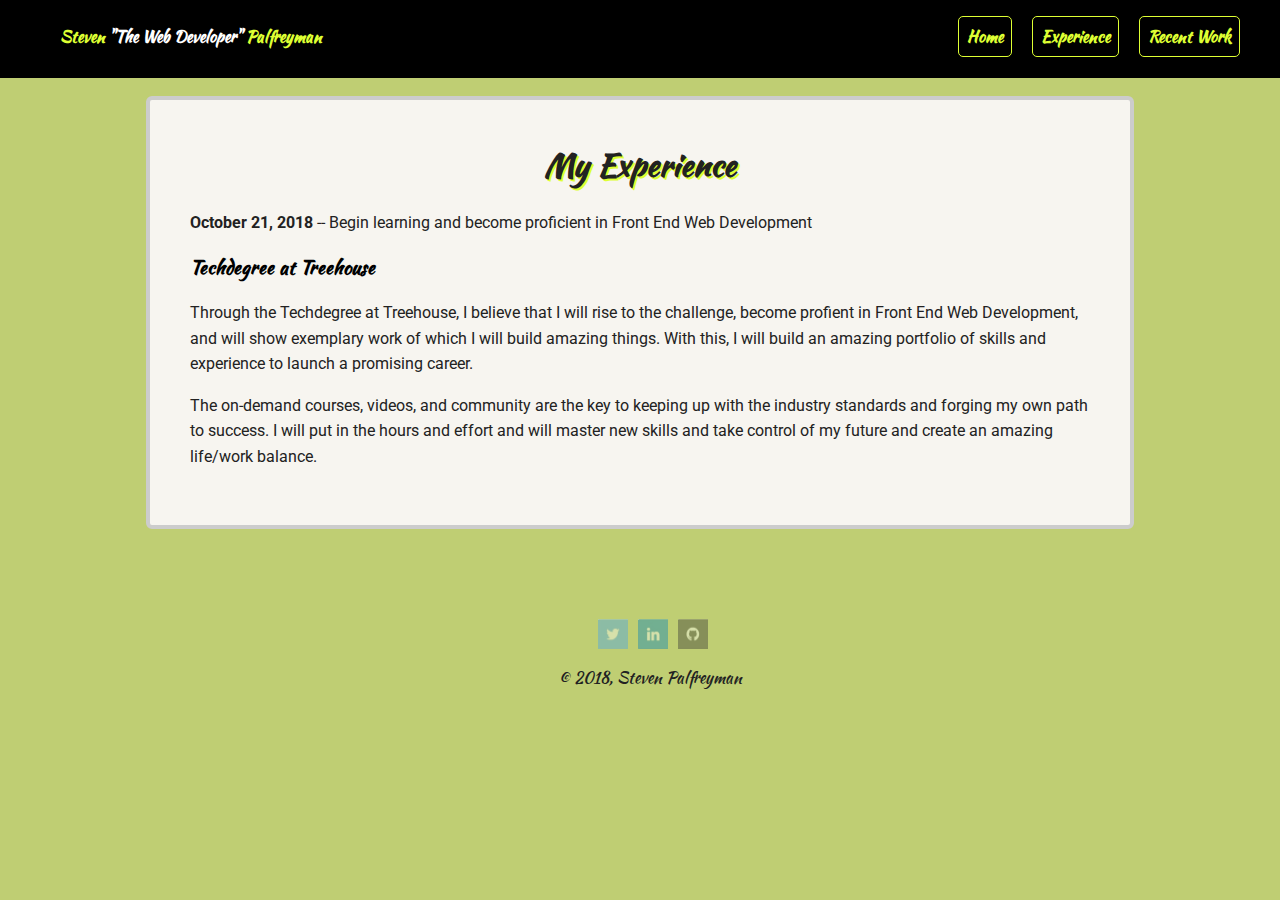
==== experience.html @ 1cc74e7f "Added recentwork.html and changed some css" ====
<!doctype html>
<html lang="en">
<head>
  <meta charset="utf-8">
  <title>Steven Palfreyman's Experience</title>
  <meta name="viewport" content="width=device-width, initial-scale=1.0">
  <link rel="stylesheet" href="styles.css">
  <link href="https://fonts.googleapis.com/css?family=Muli%7CRoboto:400,300,500,700,900" rel="stylesheet">
  <link href="https://fonts.googleapis.com/css?family=Kaushan+Script" rel="stylesheet">
</head>
  <body>

    <div class="main-nav">
        <ul class="nav">
          <li class="name">Steven <span class="middle-name">"The Web Developer"</span> Palfreyman</li>
          <li><a href="index.html">Home</a></li>
          <li><a href="experience.html">Experience</a></li>
          <li><a href="recentwork.html">Recent Work</a></li>
        </ul>
    </div>
    <br>
    <br>
    <main class="flex">
      <div class="experience-card">
        <h1>My Experience</h1>
          <p><strong>October 21, 2018</strong> -- Begin learning and become proficient in Front End Web Development</p>
        <h3><a href="https://teamtreehouse.com/techdegree" target="_blank">Techdegree at Treehouse</a></h3>
          <p>Through the Techdegree at Treehouse, I believe that I will rise to the challenge, become profient in Front End Web Development, and will show exemplary work of which I will build amazing things. With this, I will build an amazing portfolio of skills and experience to launch a promising career.</p>
          <p>The on-demand courses, videos, and community are the key to keeping up with the industry standards and forging my own path to success. I will put in the hours and effort and will master new skills and take control of my future and create an amazing life/work balance.</p>
      </div>
    </main>
    <footer>
      <ul>
        <li><a href="https://twitter.com/ironmonkus" target="_blank" class="social twitter">Twitter</a></li>
        <li><a href="https://www.linkedin.com/in/stevenpalfreyman" target="_blank" class="social linkedin">LinkedIn</a></li>
        <li><a href="https://github.com/ironmonkus" target="_blank" class="social github">Github</a></li>
      </ul>
      <p class="copyright">&copy; 2018, Steven Palfreyman</p>
    </footer>
  </body>
  </html>
---- styles.css ----
/* Global Layout Set-up */
{
  box-sizing: border-box;
}

body {
  margin: 0;
  padding: 0;
  text-align: center;
  font-family: 'Kaushan Script', cursive, 'Roboto', sans-serif;
  color: #222;
  background:  #bfce73;
}

/* Link Styles */

a {
  text-decoration: none;
  color: white;
}
a:hover {
  color: white;
}

/* Section Styles */

.main-nav {
  width: 100%;
  background: black;
  min-height: 30px;
  padding: 10px;
  position: fixed;
  text-align: center;
}
.nav {
  display: flex;
  flex-flow: row wrap;
  justify-content: space-around;
  font-weight: 700;
  list-style-type: none;
  margin: 10px;
  padding: 0;
}
.nav .name {
    display: block;
    margin-right: auto;
    color: #deff33;
}
.nav .middle-name {
    color: white;
}
.nav li {
  padding: 5px 10px 10px 10px;
}
.nav a {
  transition: all .5s;
  border: solid .1rem;
  border-radius: 5px;
  padding: .5rem;
  color: #deff33;

}
.nav a:hover {
  color: white;
  border: 0;

}

header {
  text-align: center;
  background: url('images/zen_background.png') no-repeat top center ;
  background-size: cover;
  overflow: hidden;
  padding-top: 60px;
}
header {
  line-height: 1.5;
}
header .profile-image {
  margin-top: 50px;
  width: 150px;
  height: 150px;
  border-radius: 50%;
  border: 3px solid white;
  transition: all .5s;
}
header .profile-image:hover {
  transform: scale(1.2) rotate(5deg);
}
.tag {
  background-color: #efefef;
  color: black;
  padding: 10px;
  border-radius: 5px;
  display: table;
  margin: 10px auto;
}
.location {
  background-color: #222;
  color: yellow;
}
.card {
  margin: 30px;
  padding: 20px 40px 40px;
  max-width: 400px;
  text-align: left;
  background: #f7f5f0;
  border: 4px solid #ccc;
  border-radius: 10px;
  transition: all .5s;
}
.card:hover {
  border-color:  #deff33;
}
.card:hover h2 {
  background: #deff33;
  border-radius: .5rem;
}
.card p {
  font-family: 'Roboto', sans-serif;
}
.card img {
  border-radius: 10px;
  width: 100%;

}
.experience-card {
  margin: 30px;
  padding: 20px 40px 40px;
  max-width: 75%;
  text-align: left;
  background: #f7f5f0;
  border: 4px solid #ccc;
  border-radius: 6px;
  transition: all .5s;
}
.experience-card:hover {
  border-color:  #deff33;
}
.experience-card a {
  color: black;
}
.experience-card:hover a {
  background: #deff33;
  border-radius: .5rem;
}

.experience-card p {
  font-family: 'Roboto', sans-serif;
}
.experience-card:hover h2 {
  background: #deff33;
  border-radius: .5rem;
}

ul.skills {
  padding: 0;
  text-align: center;
}

.skills li:hover {
  background: #0399ff;
}

.skills li {
  border-radius: 6px;
  display: inline-block;
  background: #ff9904;
  color: white;
  padding: 5px 10px;
  margin: 2px;
}

.skills li:nth-child(odd):hover {
  background: #ff9904;
}

.skills li:nth-child(odd) {
  background: #0399ff;
}

footer {
  width: 100%;
  min-height: 30px;
  padding: 20px 0 40px 20px;
}

footer .copyright {
  top: -8px;
  font-size: .75em;
}

footer ul {
  list-style-type: none;
  margin: 0;
  padding: 0;
}

footer ul li {
  display: inline-block;
}

a.social {
  display: inline-block;
  text-indent: -9999px;
  margin-left: 5px;
  width: 30px;
  height: 30px;
  background-size: 30px 30px;
  opacity: .4;
  transition: all .5s;
}
a.twitter {
  background-image: url(images/twitter.png);
}
a.linkedin {
  background-image: url(images/linkedin.png);
}
a.github {
  background-image: url(images/github.png);
}
a.social:hover {
  opacity: 1;
}
.clearfix {
  clear: both;
}

/* Recent Work page -- to add descriptions to the images */

figure {
    border: thin #c0c0c0 solid;
    display: flex;
    flex-flow: row wrap;
    margin: 0;
    padding: 5px;
}

figcaption {
    background-color: #222;
    color: #fff;
    font: italic smaller sans-serif;
    padding: 3px;
    text-align: center;
}

/* Styles for larger screens */
@media screen and (min-width: 720px) {

  .flex {
      display: -ms-flexbox;      /* TWEENER - IE 10 */
      display: flex;
      max-width: 1200px;
      -ms-flex-pack: distribute;
      flex-flow: row wrap;
      justify-content: space-around;
      margin: 0 auto;
  }
  .flex h1{
    width: 100%;
    text-align: center;
    text-shadow: 2px 2px #deff33;
  }

  header {
    min-height: 470px;
  }

  .nav {
    max-width: 1200px;
    padding: 0 30px;
  }


  main {
    padding-top: 20px;
  }

  main p {
    line-height: 1.6em;
  }

  footer {
    font-size: 1.3em;
    max-width: 1200px;
    margin: 40px auto;
  }

}
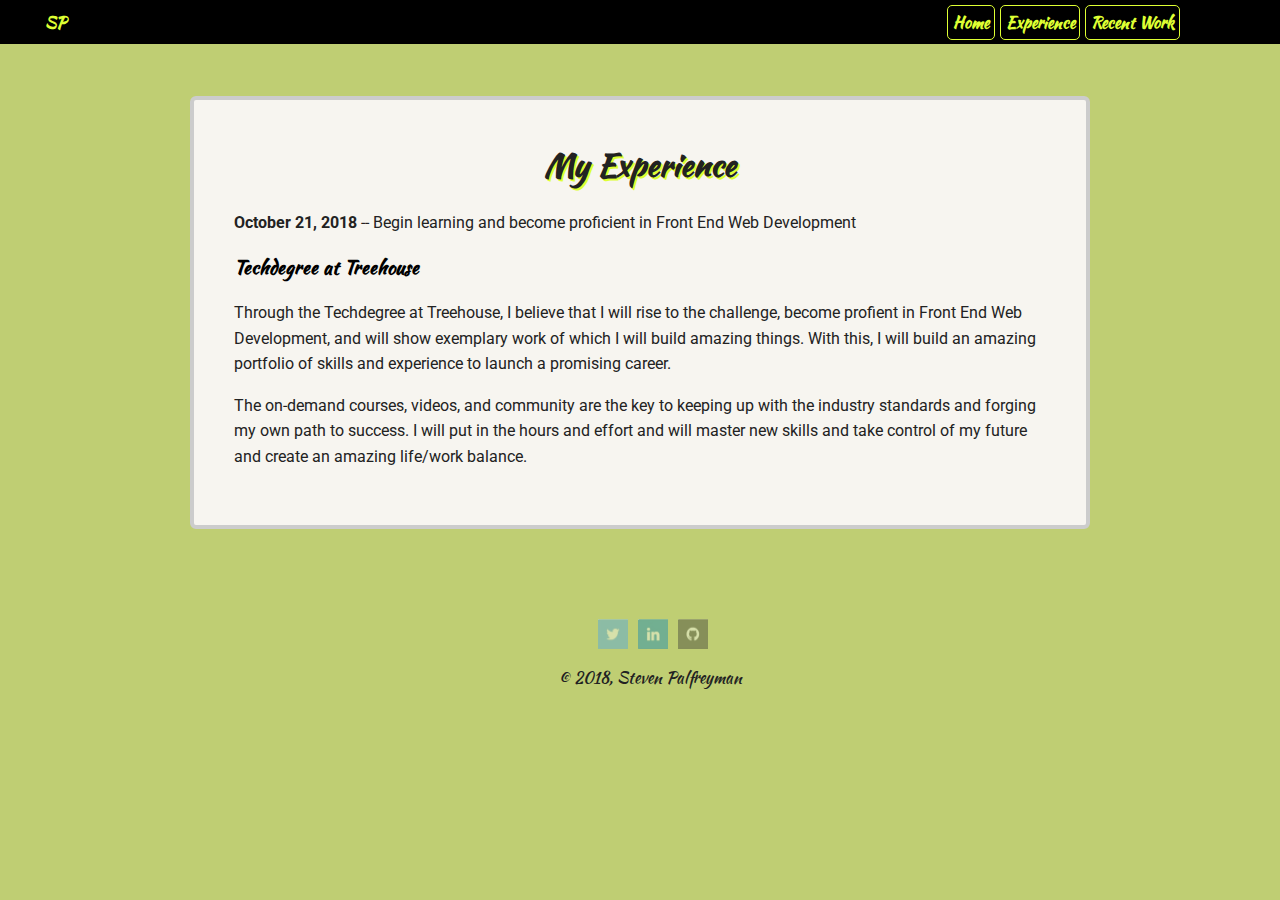
==== commit 4285ba12: "Updated the NAV bar" ====
--- a/experience.html
+++ b/experience.html
@@ -9,10 +9,9 @@
   <link href="https://fonts.googleapis.com/css?family=Kaushan+Script" rel="stylesheet">
 </head>
   <body>
-
     <div class="main-nav">
         <ul class="nav">
-          <li class="name">Steven <span class="middle-name">"The Web Developer"</span> Palfreyman</li>
+          <li class="name">SP</li>
           <li><a href="index.html">Home</a></li>
           <li><a href="experience.html">Experience</a></li>
           <li><a href="recentwork.html">Recent Work</a></li>
--- a/styles.css
+++ b/styles.css
@@ -1,5 +1,5 @@
 /* Global Layout Set-up */
-{
+* {
   box-sizing: border-box;
 }
 
@@ -28,7 +28,6 @@
   width: 100%;
   background: black;
   min-height: 30px;
-  padding: 10px;
   position: fixed;
   text-align: center;
 }
@@ -46,24 +45,19 @@
     margin-right: auto;
     color: #deff33;
 }
-.nav .middle-name {
-    color: white;
-}
 .nav li {
-  padding: 5px 10px 10px 10px;
+  padding: 1px 0 0 5px;
 }
 .nav a {
   transition: all .5s;
   border: solid .1rem;
   border-radius: 5px;
-  padding: .5rem;
+  padding: .3rem;
   color: #deff33;
-
 }
 .nav a:hover {
   color: white;
   border: 0;
-
 }
 
 header {
@@ -80,12 +74,12 @@
   margin-top: 50px;
   width: 150px;
   height: 150px;
-  border-radius: 50%;
-  border: 3px solid white;
-  transition: all .5s;
+  border-radius: 100%;
+  border: 5px solid white;
+  transition: all .6s;
 }
 header .profile-image:hover {
-  transform: scale(1.2) rotate(5deg);
+  transform: scale(2.0) rotate(720deg);
 }
 .tag {
   background-color: #efefef;
@@ -116,14 +110,18 @@
   background: #deff33;
   border-radius: .5rem;
 }
+.card li {
+  font-family: 'Roboto', sans-serif;
+  padding: .5rem;
+}
 .card p {
   font-family: 'Roboto', sans-serif;
 }
 .card img {
   border-radius: 10px;
   width: 100%;
-
-}
+}
+
 .experience-card {
   margin: 30px;
   padding: 20px 40px 40px;
@@ -184,18 +182,15 @@
   min-height: 30px;
   padding: 20px 0 40px 20px;
 }
-
 footer .copyright {
   top: -8px;
   font-size: .75em;
 }
-
 footer ul {
   list-style-type: none;
   margin: 0;
   padding: 0;
 }
-
 footer ul li {
   display: inline-block;
 }
@@ -226,24 +221,6 @@
   clear: both;
 }
 
-/* Recent Work page -- to add descriptions to the images */
-
-figure {
-    border: thin #c0c0c0 solid;
-    display: flex;
-    flex-flow: row wrap;
-    margin: 0;
-    padding: 5px;
-}
-
-figcaption {
-    background-color: #222;
-    color: #fff;
-    font: italic smaller sans-serif;
-    padding: 3px;
-    text-align: center;
-}
-
 /* Styles for larger screens */
 @media screen and (min-width: 720px) {
 
